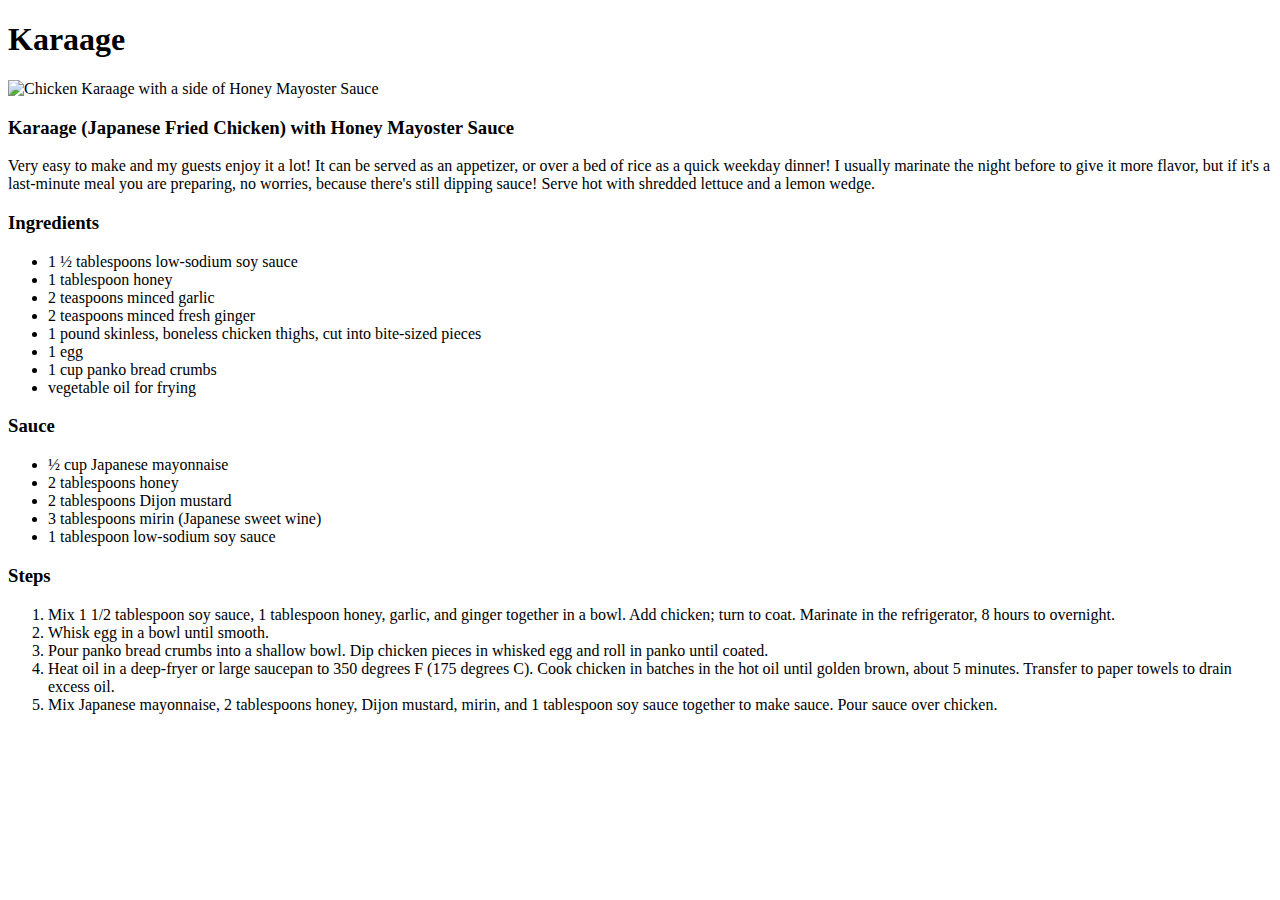
==== recipes/karaage.html @ c41b906a "Create the base HTML for recipes website" ====
<!DOCTYPE html>
<html lang="en">
<head>
    <meta charset="UTF-8">
    <title>Karaage Recipe</title>
</head>
<body>
    <h1>Karaage</h1>
    <!--  https://www.allrecipes.com/recipe/258032/karaage-japanese-fried-chicken-with-honey-mayoster-sauce/  -->

    <img src="https://www.allrecipes.com/thmb/wUmzdNgI5xg6eWYXSjf-1XRBLqM=/750x0/filters:no_upscale():max_bytes(150000):strip_icc()/5004303-535f4fce5d0f42f898ea18b1d6165275.jpg" width="450" alt="Chicken Karaage with a side of Honey Mayoster Sauce">

    <h3>Karaage (Japanese Fried Chicken) with Honey Mayoster Sauce</h3>

        <p>Very easy to make and my guests enjoy it a lot! It can be served as an appetizer, or over a bed of rice as a quick weekday dinner! I usually marinate the night before to give it more flavor, but if it's a last-minute meal you are preparing, no worries, because there's still dipping sauce! Serve hot with shredded lettuce and a lemon wedge.</p>

    <h3>Ingredients</h3>
        <ul><li>1 ½ tablespoons low-sodium soy sauce</li>
            <li>1 tablespoon honey</li>
            <li>2 teaspoons minced garlic</li>
            <li>2 teaspoons minced fresh ginger</li>
            <li>1 pound skinless, boneless chicken thighs, cut into bite-sized pieces</li>
            <li>1 egg</li>
            <li>1 cup panko bread crumbs</li>
            <li>vegetable oil for frying</li>
        </ul>

    <h3>Sauce</h3>
        <ul>
            <li>½ cup Japanese mayonnaise</li>
            <li>2 tablespoons honey</li>
            <li>2 tablespoons Dijon mustard</li>
            <li>3 tablespoons mirin (Japanese sweet wine)</li>
            <li>1 tablespoon low-sodium soy sauce</li>
        </ul>
    
    <h3>Steps</h3>
        <ol>
            <li>Mix 1 1/2 tablespoon soy sauce, 1 tablespoon honey, garlic, and ginger together in a bowl. Add chicken; turn to coat. Marinate in the refrigerator, 8 hours to overnight.</li>
            <li>Whisk egg in a bowl until smooth.</li>
            <li>Pour panko bread crumbs into a shallow bowl. Dip chicken pieces in whisked egg and roll in panko until coated.</li>
            <li>Heat oil in a deep-fryer or large saucepan to 350 degrees F (175 degrees C). Cook chicken in batches in the hot oil until golden brown, about 5 minutes. Transfer to paper towels to drain excess oil.</li>
            <li>Mix Japanese mayonnaise, 2 tablespoons honey, Dijon mustard, mirin, and 1 tablespoon soy sauce together to make sauce. Pour sauce over chicken.</li>
        </ol>
</body>
</html>
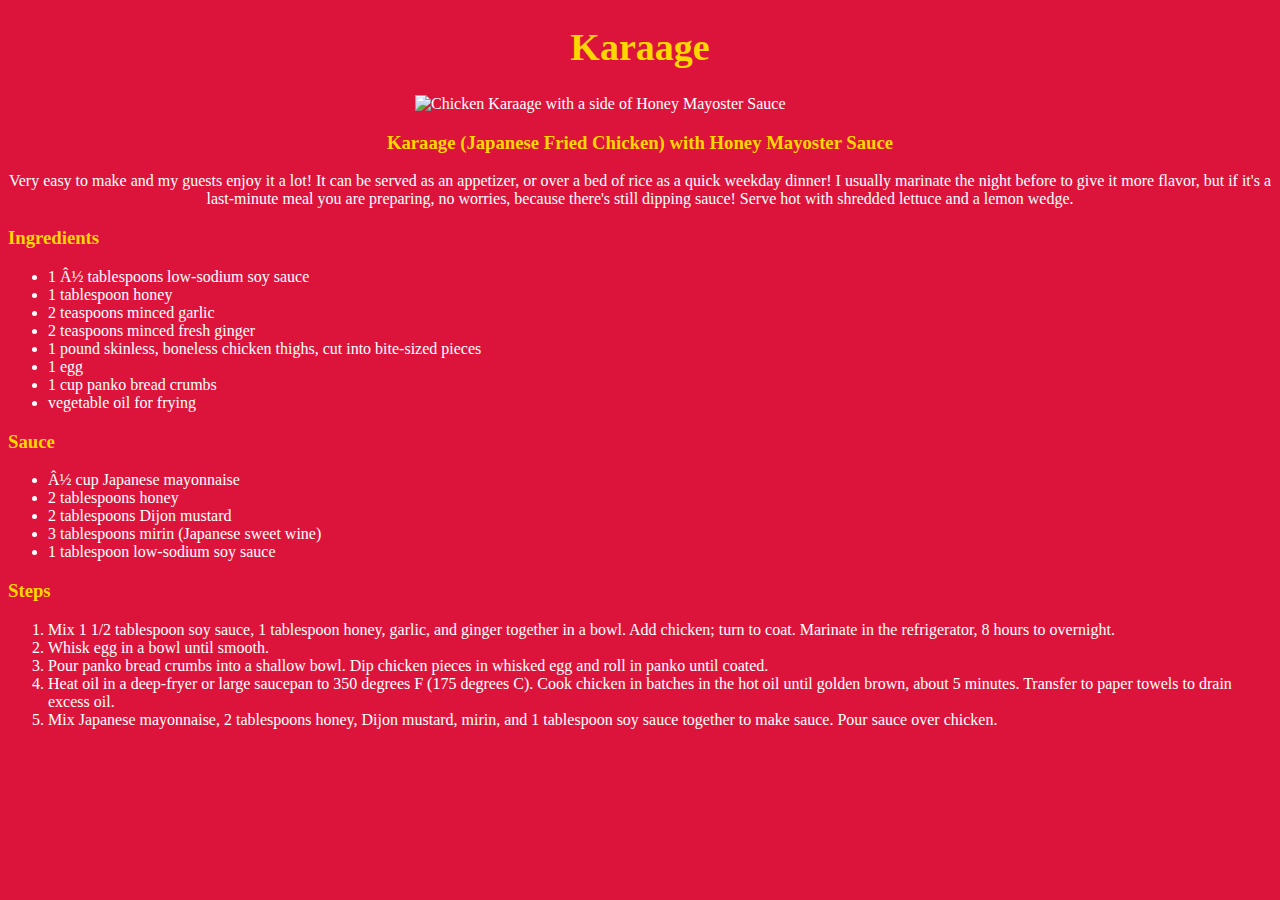
==== commit 91fbaf5c: "Add CSS to html pages" ====
--- a/recipes/karaage.html
+++ b/recipes/karaage.html
@@ -1,6 +1,7 @@
 <!DOCTYPE html>
 <html lang="en">
 <head>
+    <link rel="stylesheet" href="/style.css"
     <meta charset="UTF-8">
     <title>Karaage Recipe</title>
 </head>
@@ -14,7 +15,7 @@
 
         <p>Very easy to make and my guests enjoy it a lot! It can be served as an appetizer, or over a bed of rice as a quick weekday dinner! I usually marinate the night before to give it more flavor, but if it's a last-minute meal you are preparing, no worries, because there's still dipping sauce! Serve hot with shredded lettuce and a lemon wedge.</p>
 
-    <h3>Ingredients</h3>
+    <h3 class="steps">Ingredients</h3>
         <ul><li>1 ½ tablespoons low-sodium soy sauce</li>
             <li>1 tablespoon honey</li>
             <li>2 teaspoons minced garlic</li>
@@ -25,7 +26,7 @@
             <li>vegetable oil for frying</li>
         </ul>
 
-    <h3>Sauce</h3>
+    <h3 class="steps">Sauce</h3>
         <ul>
             <li>½ cup Japanese mayonnaise</li>
             <li>2 tablespoons honey</li>
@@ -34,7 +35,7 @@
             <li>1 tablespoon low-sodium soy sauce</li>
         </ul>
     
-    <h3>Steps</h3>
+    <h3 class="steps">Steps</h3>
         <ol>
             <li>Mix 1 1/2 tablespoon soy sauce, 1 tablespoon honey, garlic, and ginger together in a bowl. Add chicken; turn to coat. Marinate in the refrigerator, 8 hours to overnight.</li>
             <li>Whisk egg in a bowl until smooth.</li>
--- a/style.css
+++ b/style.css
@@ -0,0 +1,35 @@
+h1 {
+    font-size: 38px;
+    color: gold;
+    text-align: center;
+    font-weight: bold;
+}
+
+body {
+    font-family: Verdana, 'Times new Roman', sans-serif;
+    background-color: crimson;
+    color: white;
+}
+
+p {
+    text-align: center;
+}
+
+.recipe-list {
+    font-size: 24px;
+    color: gold;
+}
+
+h1, h3{
+    color: gold;
+    text-align: center;
+}
+
+h3.steps {
+    text-align:left;
+}
+img {
+    display: block;
+    margin-left: auto;
+    margin-right: auto;
+}